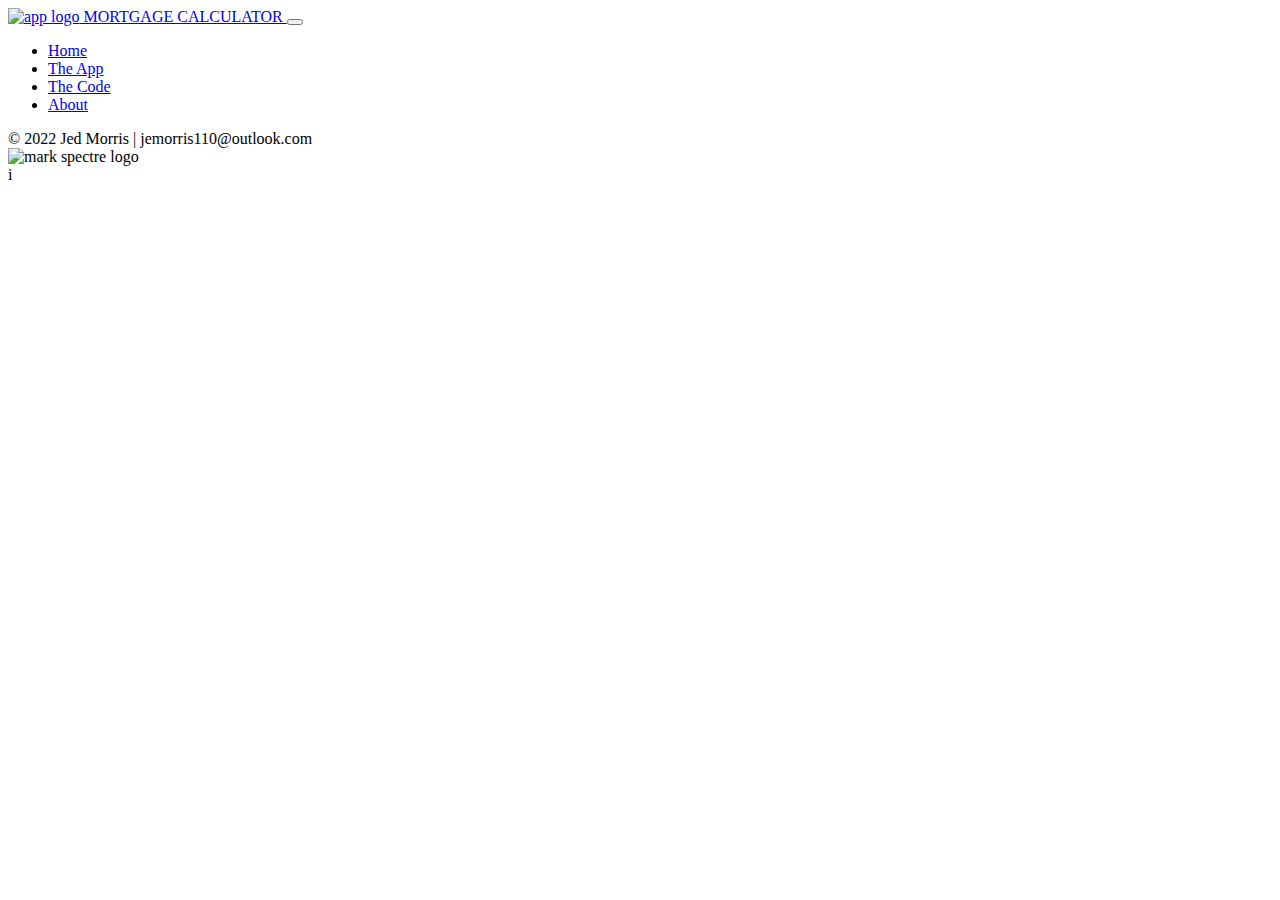
==== app.html @ 938219bc "added row/cols to app" ====
<!doctype html>
<html lang="en" class="h-100">

<head>
	<title>MORTGAGE CALCULATOR</title>
	<!-- Required meta tags -->
	<meta charset="utf-8">
	<meta name="viewport" content="width=device-width, initial-scale=1, shrink-to-fit=no">

	<!-- Bootstrap CSS -->
	<link href="https://cdn.jsdelivr.net/npm/bootstrap@5.1.1/dist/css/bootstrap.min.css" rel="stylesheet"
		integrity="sha384-F3w7mX95PdgyTmZZMECAngseQB83DfGTowi0iMjiWaeVhAn4FJkqJByhZMI3AhiU"
		crossorigin="anonymous">

	<!-- Custom CSS -->
	<link rel="stylesheet" href="css/site.css">
	<link rel="icon" href="/img/apple-touch-icon.png" alt="favicon">

	<!-- Font Awesome -->
	<script src="https://kit.fontawesome.com/5db21ba9c6.js" crossorigin="anonymous"></script>
</head>

<body class="d-flex flex-column h-100">

	<nav class="navbar navbar-expand-md navbarBG navbar-dark fixed-top">
		<div class="container-fluid">
			<a class="navbar-brand" href="/index.html">
				<img src="img/MspectreMark.svg" height="24" class="d-inlne-block align-text-top"
					alt="app logo">
				MORTGAGE CALCULATOR
			</a>
			<button class="navbar-toggler" type="button" data-bs-toggle="collapse"
				data-bs-target="#navbarCollapse" aria-controls="navbarCollapse" aria-expanded="false"
				aria-label="Toggle navigation">
				<span class="navbar-toggler-icon"></span>
			</button>
			<div class="collapse navbar-collapse" id="navbarCollapse">
				<ul class="navbar-nav me-auto mb-2 mb-md-0">
					<li class="nav-item">
						<a class="nav-link" aria-current="page" href="/index.html">Home</a>
					</li>
					<li class="nav-item">
						<a class="nav-link active" href="/app.html">
							The App
						</a>
					</li>
					<li class="nav-item">
						<a class="nav-link" href="/code.html">
							The Code
						</a>
					</li>
					<li class="nav-item">
						<!-- Add link to portfolio -->
						<a class="nav-link" href="#" target="_blank">
							About
						</a>
					</li>
				</ul>
			</div>
		</div>
	</nav>

	<main class="flex-shrink-0">
		<div class="container mt-5">
			<div class="row">
				<div class="col">

				</div>
				<div class="col">

				</div>
			</div>
			<div class="row">
				<div class="col">

				</div>
			</div>
		</div>
	</main>
	<!---------------- Footer Section  ------------------->
	<footer class="footer mt-auto py-3 sticky-footer">
		<div class="container-fluid">
			<div class="row row-cols-1 row-cols-lg-3 gy-2">
				<div class="col order-last order-lg-first">
					<div class="">
						<span>&copy 2022</span>
						<span>Jed Morris | jemorris110@outlook.com</span>
					</div>
				</div>
				<div
					class="col d-flex align-items-center justify-content-start justify-content-lg-center">
					<img src="/img/MarkSpectre_WhtLogo.svg" alt="mark spectre logo" height="24">
				</div>
				<div class="col d-flex align-items-center justify-content-start justify-content-lg-end">
					<div class="row">
						<div class="col social">
							<a href="https://www.linkedin.com/in/jedmorris" target="_blank">
								<i class="fab fa-linkedin fa-2x" aria-hidden="true"></i>
							</a>
						</div>
						<div class="col social">
							<a href="https://github.com/slothmanking" target="_blank">
								<i class="fab fa-github fa-2x" aria-hidden="true"></i>
							</a>
						</div>
						<div class="col social">
							<a href="https://twitter.com/home" target="_blank">
								<i class="fab fa-twitter fa-2x" aria-hidden="true"></i>
							</a>
						</div>
						<div class="col social">
							<a href="https://www.youtube.com/channel/UCoVBGxYnmoOQSTtCUKVMfiw"
								target="_blank">
								<i class="fab fa-youtube fa-2x" aria-hidden="true"></i>
							</a>
						</div>
					</div>
				</div>
			</div>
		</div>
	</footer>

	<!-- Bootstrap JS -->
	<script src="https://cdn.jsdelivr.net/npm/bootstrap@5.1.1/dist/js/bootstrap.bundle.min.js"
		integrity="sha384-/bQdsTh/da6pkI1MST/rWKFNjaCP5gBSY4sEBT38Q/9RBh9AH40zEOg7Hlq2THRZ"
		crossorigin="anonymous">
	</script>

	<!-- Sweet Alert JS -->
	i<script src="//cdn.jsdelivr.net/npm/sweetalert2@11"></script>

	<!-- JS  -->
	<script src="/js/site.js"></script>
	<script>
		document.getElementById("btnSubmit").addEventListener("click", getValues);
	</script>
</body>

</html>
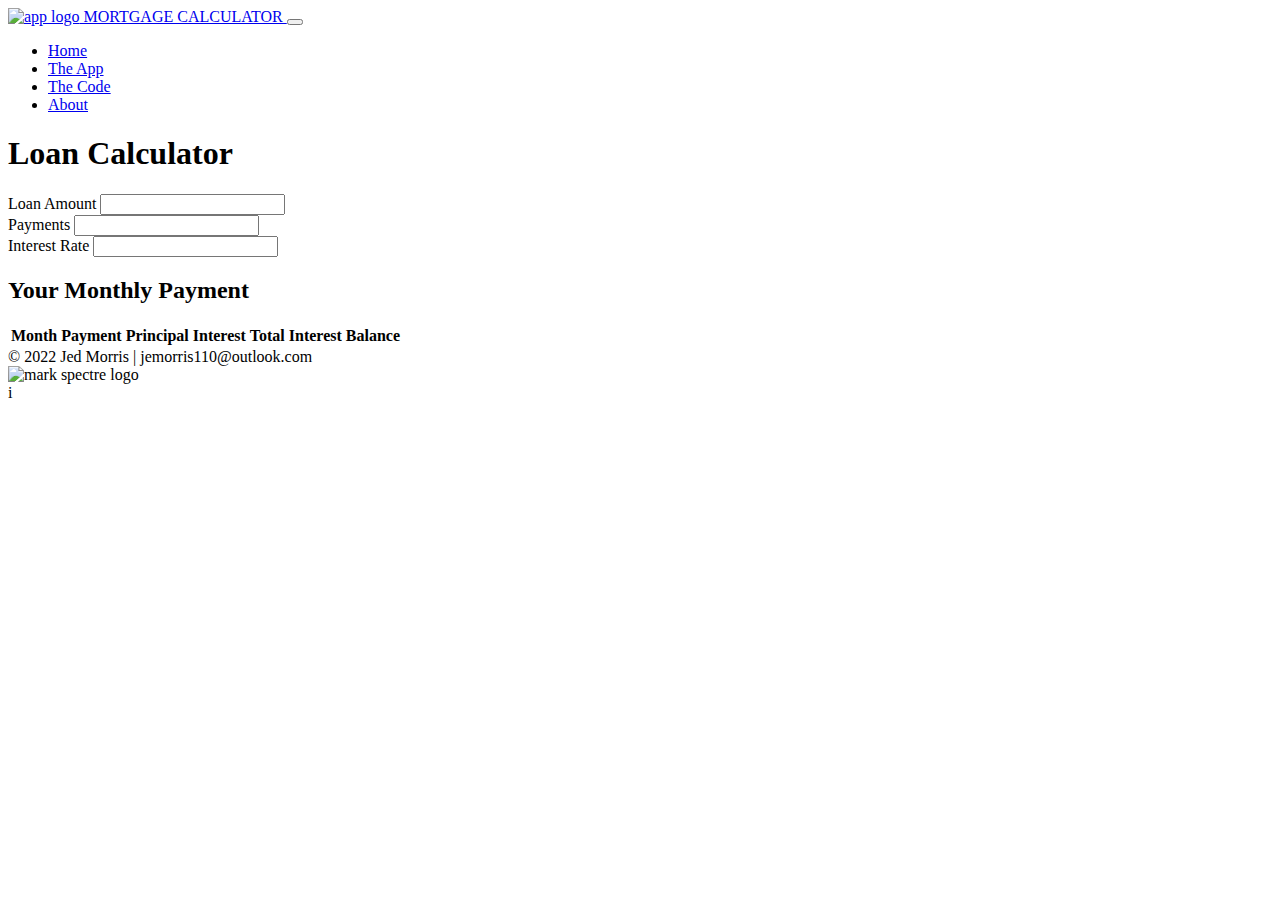
==== commit f931b423: "added table to app" ====
--- a/app.html
+++ b/app.html
@@ -63,15 +63,48 @@
 	<main class="flex-shrink-0">
 		<div class="container mt-5">
 			<div class="row">
+				<h1>Loan Calculator</h1>
 				<div class="col">
+					<div class="form-group">
+						<label for="loanAmount">Loan Amount</label>
+						<input type="number" name="Loan Amount" id="loanAmount"
+							class="form-control" aria-describedby="Loan Amount">
+					</div>
+					<div class="form-group">
+						<label for="loanPayment">Payments</label>
+						<input type="number" name="Loan Payments" id="loanPayment"
+							class="form-control" aria-describedby="Loan Payment">
+					</div>
+					<div class="form-group">
+						<label for="interestRate">Interest Rate</label>
+						<input type="number" name="Interest Rate" id="interestRate"
+							class="form-control" aria-describedby="Interest Rate">
+					</div>
+				</div>
 
-				</div>
 				<div class="col">
+					<h2>Your Monthly Payment</h2>
 
 				</div>
 			</div>
 			<div class="row">
 				<div class="col">
+					<table class="table table-striped" id="amoritizationSchedule">
+						<thead>
+							<tr>
+								<th>Month</th>
+								<th>Payment</th>
+								<th>Principal</th>
+								<th>Interest</th>
+								<th>Total Interest</th>
+								<th>Balance</th>
+							</tr>
+						</thead>
+						<tbody id=amoritizationScheduleBody>
+							<!-- data goes here -->
+						</tbody>
+
+					</table>
 
 				</div>
 			</div>
@@ -119,7 +152,18 @@
 			</div>
 		</div>
 	</footer>
+	<!-- templates -->
+	<template id="amoritization-schedule">
+		<tr>
+			<td data-id="month"></td>
+			<td data-id="payment"></td>
+			<td data-id="principal"></td>
+			<td data-id="interest"></td>
+			<td data-id="totalInterest"></td>
+			<td data-id="balance"></td>
+		</tr>
 
+	</template>
 	<!-- Bootstrap JS -->
 	<script src="https://cdn.jsdelivr.net/npm/bootstrap@5.1.1/dist/js/bootstrap.bundle.min.js"
 		integrity="sha384-/bQdsTh/da6pkI1MST/rWKFNjaCP5gBSY4sEBT38Q/9RBh9AH40zEOg7Hlq2THRZ"
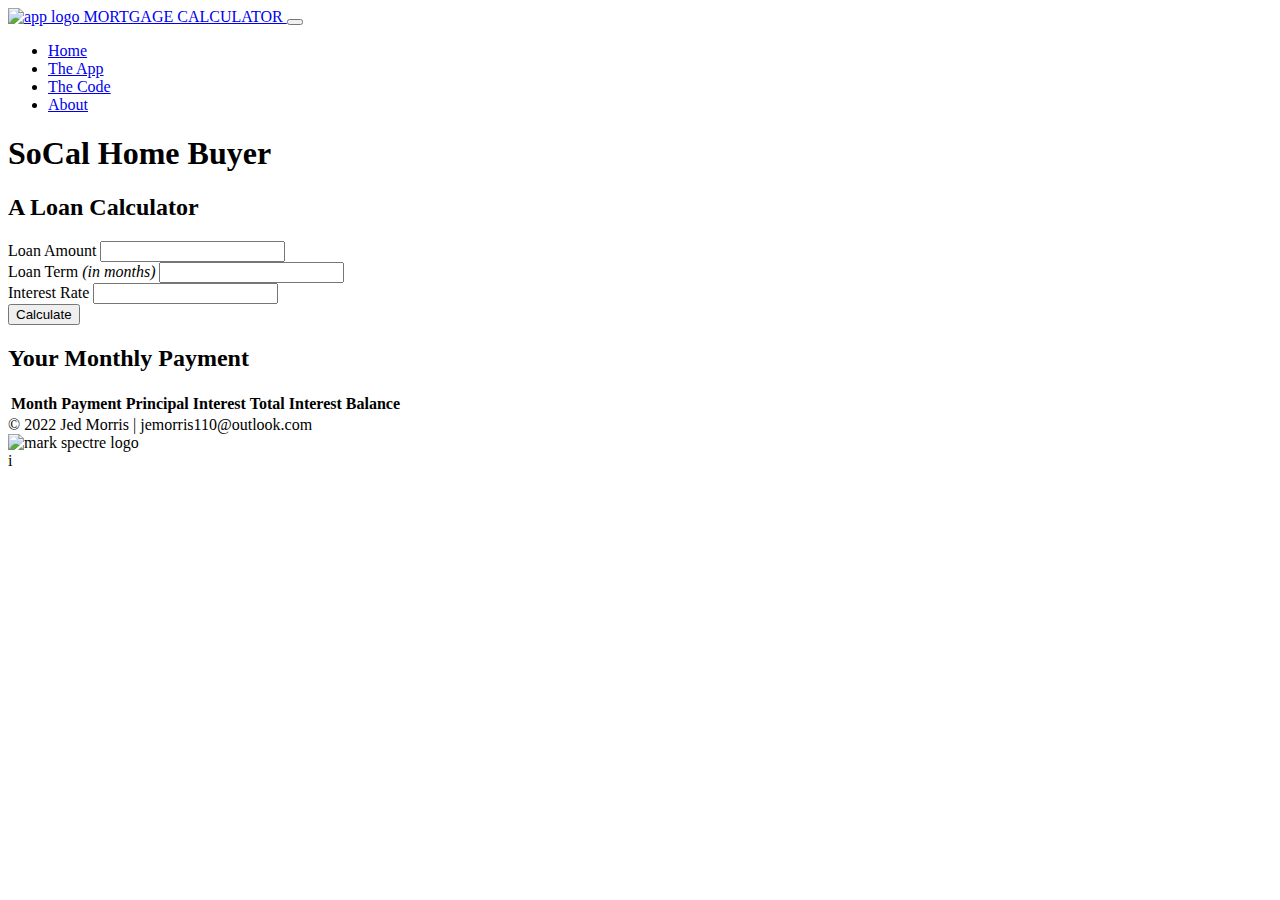
==== commit fdc8c37d: "refactored js functions- completed calcInterest" ====
--- a/app.html
+++ b/app.html
@@ -63,34 +63,43 @@
 	<main class="flex-shrink-0">
 		<div class="container mt-5">
 			<div class="row">
-				<h1>Loan Calculator</h1>
-				<div class="col">
+				<h1 class="appTitle">SoCal Home Buyer</h1>
+				<h2 class="lead appTitle fst-italic">A Loan Calculator</h2>
+				<div class="col formBackground rounded">
 					<div class="form-group">
 						<label for="loanAmount">Loan Amount</label>
 						<input type="number" name="Loan Amount" id="loanAmount"
 							class="form-control" aria-describedby="Loan Amount">
 					</div>
 					<div class="form-group">
-						<label for="loanPayment">Payments</label>
-						<input type="number" name="Loan Payments" id="loanPayment"
-							class="form-control" aria-describedby="Loan Payment">
+						<label for="loanTerm">Loan Term <i>(in months)</i></label>
+						<input type="number" name="Loan Term" id="loanTerm" class="form-control"
+							aria-describedby="Loan Term">
 					</div>
 					<div class="form-group">
 						<label for="interestRate">Interest Rate</label>
 						<input type="number" name="Interest Rate" id="interestRate"
 							class="form-control" aria-describedby="Interest Rate">
 					</div>
+					<div class="d-flex justify-content-end mt-3 p-3">
+						<button class="button btn btn-outline-info" type="button"
+							id="btnSubmit">
+							Calculate
+						</button>
+					</div>
 				</div>
 
 				<div class="col">
-					<h2>Your Monthly Payment</h2>
+					<div class="d-flex justify-content-center">
+						<h2>Your Monthly Payment</h2>
+					</div>
 
 				</div>
 			</div>
-			<div class="row">
+			<div class="row mt-3">
 				<div class="col">
 					<table class="table table-striped" id="amoritizationSchedule">
-						<thead>
+						<thead class="tableHeader">
 							<tr>
 								<th>Month</th>
 								<th>Payment</th>
@@ -162,7 +171,6 @@
 			<td data-id="totalInterest"></td>
 			<td data-id="balance"></td>
 		</tr>
-
 	</template>
 	<!-- Bootstrap JS -->
 	<script src="https://cdn.jsdelivr.net/npm/bootstrap@5.1.1/dist/js/bootstrap.bundle.min.js"
@@ -176,7 +184,7 @@
 	<!-- JS  -->
 	<script src="/js/site.js"></script>
 	<script>
-		document.getElementById("btnSubmit").addEventListener("click", getValues);
+		document.getElementById("btnSubmit").addEventListener("click", getPayments);
 	</script>
 </body>
 
